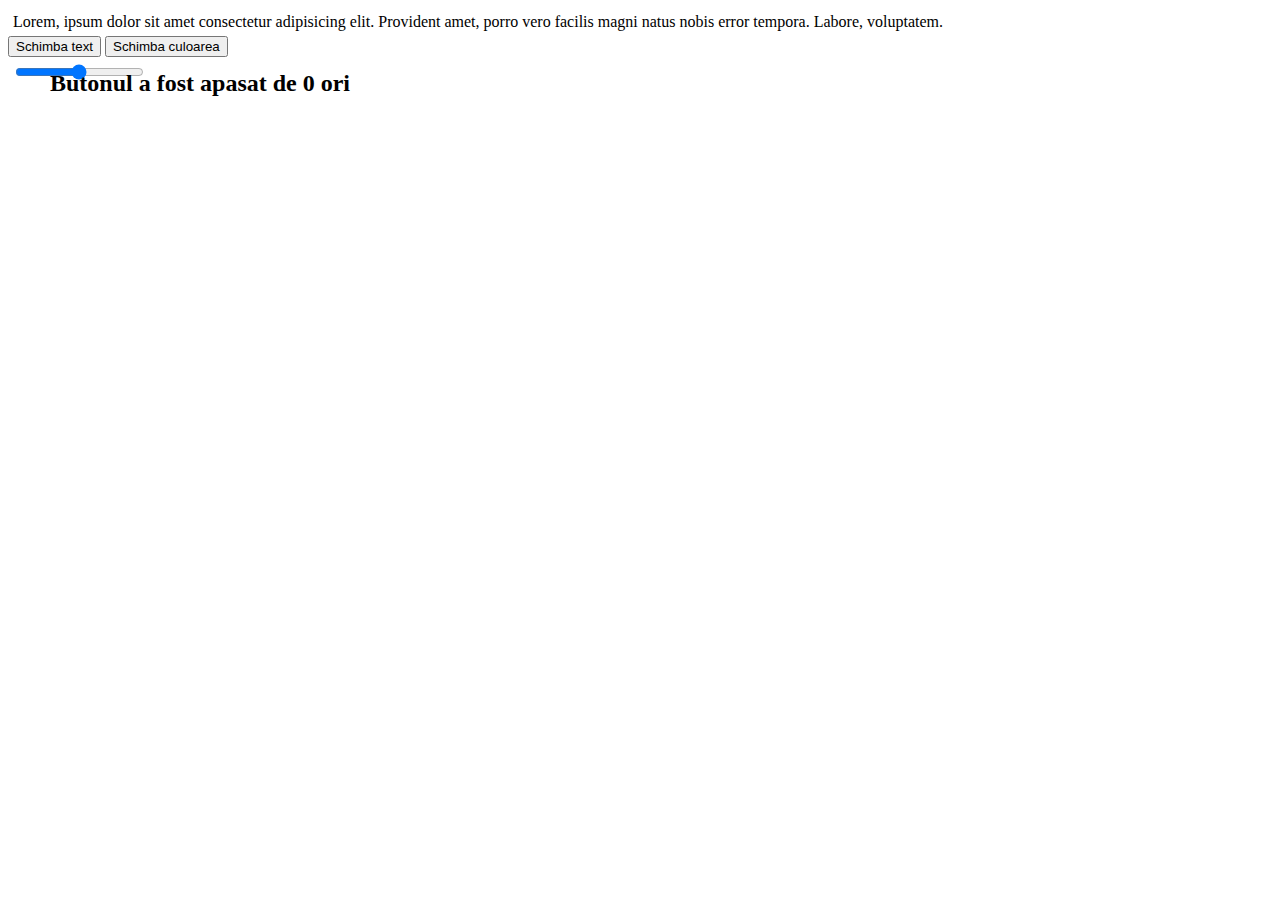
==== index.html @ 7fbf29db "add interpolation" ====
<!DOCTYPE html>
<html lang="en">

<head>
    <meta charset="UTF-8">
    <title>Title</title>
    <link rel="stylesheet" href="./basic.css" type="text/css">
</head>

<body>
    <div id="div1">
        Lorem, ipsum dolor sit amet consectetur adipisicing elit. Provident amet, porro vero facilis magni natus nobis
        error tempora. Labore, voluptatem.
    </div>


    <h2 id="countId">
        0
    </h2>

    <button id="myButton">
        Schimba text
    </button>

    <button id="colorButton">
        Schimba culoarea
    </button>

    <div>
        <input type="range" min="1" max="100" value="50" class="slider" id="myRange">
    </div>

    <script>
        var count = 0;
        var countHowManyTimesButtonsAreClicked = 0;
        const colors = [
            'gray', 'red', 'green', 'blue', 'yellow', 'brown', 'black', 'cyan', 'purple'
        ];
        const colorLength = colors.length;
        const element = document.getElementById('div1');
        const countElement = document.getElementById('countId');
        countElement.innerHTML = 'Butonul a fost apasat de ' + count + ' ori';

        function increment() {
            count = count + 1;
            countElement.innerHTML = `Butonul a fost apasat de ${count} ori`;
        }

        function changeMyText() {
            element.innerHTML = 'Un text nou afisat';
            increment();
        }

        function changeMyColor() {
            countElement.style.color = colors[count % colorLength];
            increment();
        }

        function changeMyFontSize() {
            console.log(document.getElementById('myRange').value);
            countElement.style.fontSize = document.getElementById('myRange').value + 'px';
            countElement.style.top = document.getElementById('myRange').value * 10 + 'px';
        }

        document.getElementById('myButton').addEventListener('click', changeMyText);
        document.getElementById('colorButton').addEventListener('click', changeMyColor);
        document.getElementById('myRange').addEventListener('input', changeMyFontSize);

    </script>
</body>

</html>
---- basic.css ----
div {
    padding: 5px;
}

.bara-de-sus {
    min-height: 100px;
    display: flex;
}

.bara-de-sus a {
    margin-right: 15px;
    margin-top: auto;
    margin-bottom: auto;
}

.bara-de-sus a:last-of-type {
    margin-right: auto;
}

.bara-de-sus a:first-of-type {
    margin-left: auto;
}



.wrapper {
    display: grid;
    grid-template-columns: 210px auto 210px;
}

#countId {
    position: absolute;
    left: 50px;
    top: 50px;
}
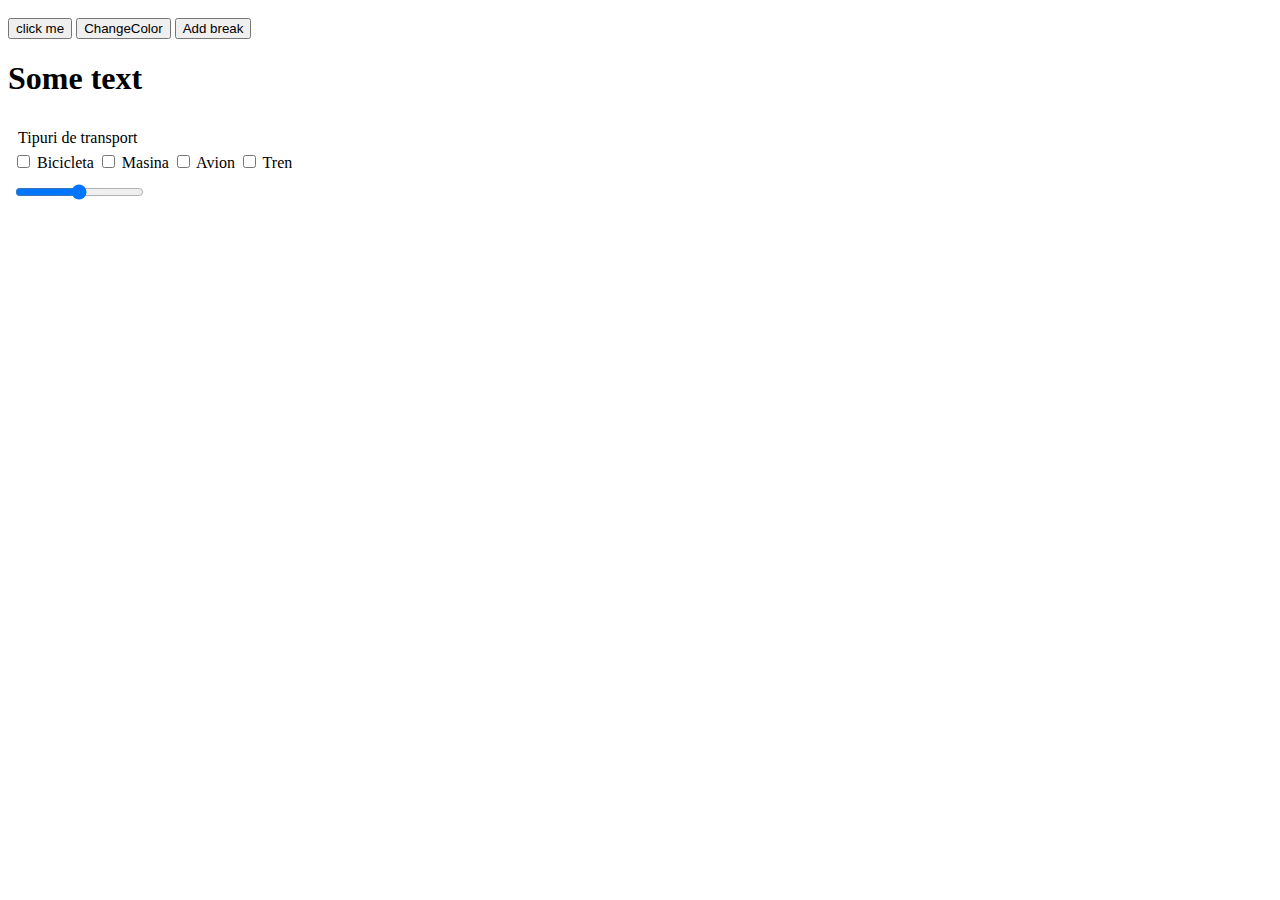
==== commit 0258f7b1: "exemplu pentru js" ====
--- a/index.html
+++ b/index.html
@@ -8,65 +8,42 @@
 </head>
 
 <body>
+
     <div id="div1">
-        Lorem, ipsum dolor sit amet consectetur adipisicing elit. Provident amet, porro vero facilis magni natus nobis
-        error tempora. Labore, voluptatem.
     </div>
 
-
-    <h2 id="countId">
-        0
-    </h2>
-
-    <button id="myButton">
-        Schimba text
+    <button onclick="changeMyText()" id="myButton">
+        click me
     </button>
 
-    <button id="colorButton">
-        Schimba culoarea
+    <button id="changeColorButton">
+        ChangeColor
     </button>
+
+    <button id="addBreak">
+        Add break
+    </button>
+
+
+    <h1 id="myHeading">
+        Some text
+    </h1>
+
+    <div>
+        <div>
+            Tipuri de transport
+        </div>
+        <input type="checkbox" name="myCheck" id="check1"> Bicicleta
+        <input type="checkbox" name="myCheck2" id="check2"> Masina
+        <input type="checkbox" name="myCheck3" id="check3"> Avion
+        <input type="checkbox" name="myCheck4" id="check4"> Tren
+    </div>
 
     <div>
         <input type="range" min="1" max="100" value="50" class="slider" id="myRange">
     </div>
 
-    <script>
-        var count = 0;
-        var countHowManyTimesButtonsAreClicked = 0;
-        const colors = [
-            'gray', 'red', 'green', 'blue', 'yellow', 'brown', 'black', 'cyan', 'purple'
-        ];
-        const colorLength = colors.length;
-        const element = document.getElementById('div1');
-        const countElement = document.getElementById('countId');
-        countElement.innerHTML = 'Butonul a fost apasat de ' + count + ' ori';
-
-        function increment() {
-            count = count + 1;
-            countElement.innerHTML = `Butonul a fost apasat de ${count} ori`;
-        }
-
-        function changeMyText() {
-            element.innerHTML = 'Un text nou afisat';
-            increment();
-        }
-
-        function changeMyColor() {
-            countElement.style.color = colors[count % colorLength];
-            increment();
-        }
-
-        function changeMyFontSize() {
-            console.log(document.getElementById('myRange').value);
-            countElement.style.fontSize = document.getElementById('myRange').value + 'px';
-            countElement.style.top = document.getElementById('myRange').value * 10 + 'px';
-        }
-
-        document.getElementById('myButton').addEventListener('click', changeMyText);
-        document.getElementById('colorButton').addEventListener('click', changeMyColor);
-        document.getElementById('myRange').addEventListener('input', changeMyFontSize);
-
-    </script>
+    <script src="actions.js"></script>
 </body>
 
 </html>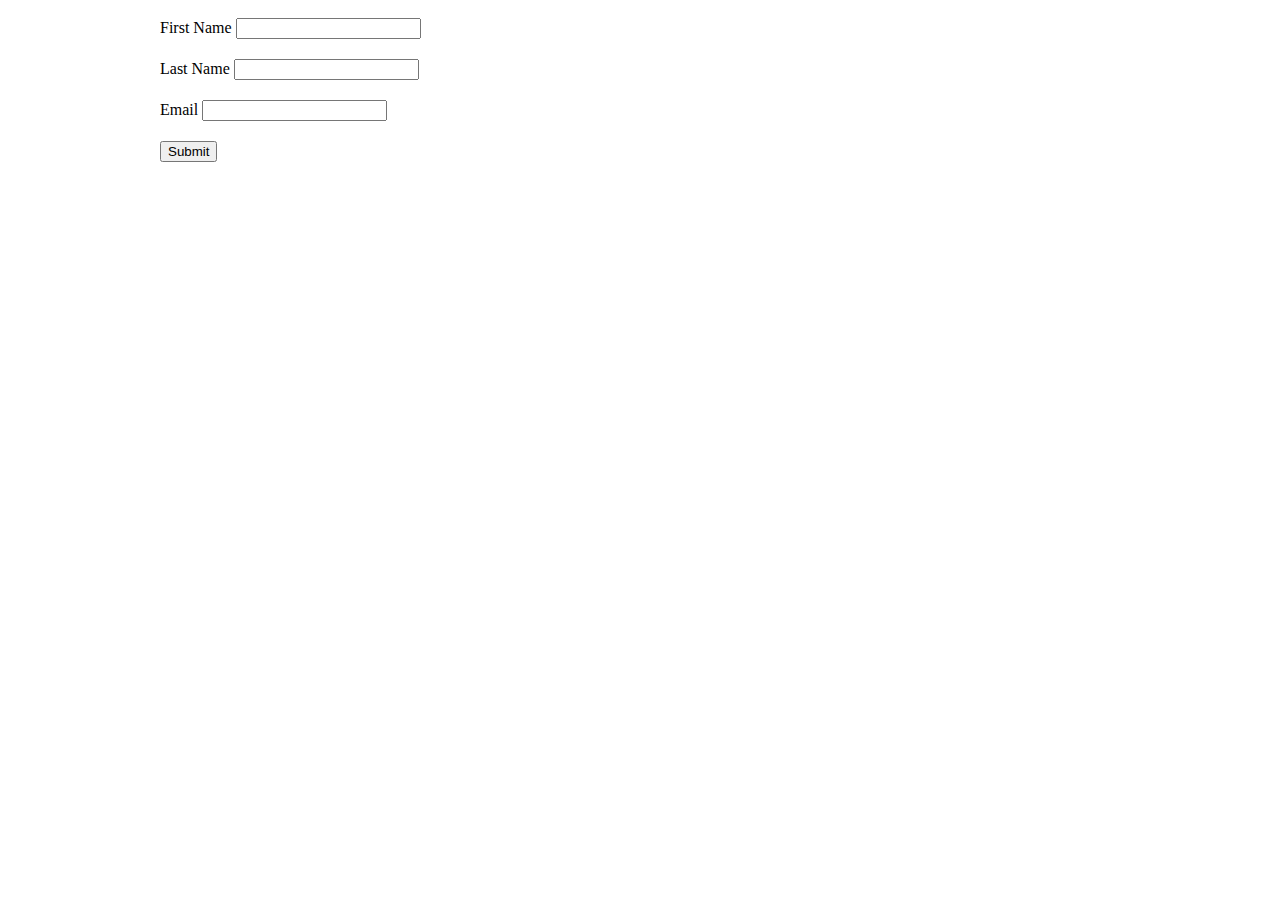
==== commit 45f44ea4: "forms example" ====
--- a/index.html
+++ b/index.html
@@ -8,39 +8,28 @@
 </head>
 
 <body>
+    <div class="form">
+        <div>
+            <label for="firstName">First Name</label>
+            <input type="text" id="firstName" name="firstName">
+            <div class="error-text" id="firstNameError"></div>
+        </div>
 
-    <div id="div1">
-    </div>
+        <div>
+            <label for="lastName">Last Name</label>
+            <input type="text" id="lastName" name="lastName">
+            <div class="error-text" id="lastNameError"></div>
+        </div>
 
-    <button onclick="changeMyText()" id="myButton">
-        click me
-    </button>
+        <div>
+            <label for="email">Email</label>
+            <input type="text" id="email" name="email">
+            <div class="error-text" id="emailError"></div>
+        </div>
 
-    <button id="changeColorButton">
-        ChangeColor
-    </button>
-
-    <button id="addBreak">
-        Add break
-    </button>
-
-
-    <h1 id="myHeading">
-        Some text
-    </h1>
-
-    <div>
         <div>
-            Tipuri de transport
+            <button type="button" id="submitButton">Submit</button>
         </div>
-        <input type="checkbox" name="myCheck" id="check1"> Bicicleta
-        <input type="checkbox" name="myCheck2" id="check2"> Masina
-        <input type="checkbox" name="myCheck3" id="check3"> Avion
-        <input type="checkbox" name="myCheck4" id="check4"> Tren
-    </div>
-
-    <div>
-        <input type="range" min="1" max="100" value="50" class="slider" id="myRange">
     </div>
 
     <script src="actions.js"></script>
--- a/basic.css
+++ b/basic.css
@@ -1,36 +1,22 @@
-
-div {
-    padding: 5px;
+.form {
+    max-width: 960px;
+    display: flex;
+    margin-left: auto;
+    margin-right: auto;
+    flex-direction: column;
 }
 
-.bara-de-sus {
-    min-height: 100px;
-    display: flex;
+.form > div {
+    margin-top: 10px;
+    margin-bottom: 10px;
 }
 
-.bara-de-sus a {
-    margin-right: 15px;
-    margin-top: auto;
-    margin-bottom: auto;
+.error-text {
+    color: red;
+    font-size: 12px;
 }
 
-.bara-de-sus a:last-of-type {
-    margin-right: auto;
+input.error {
+    border-color: red;
+    color: red;
 }
-
-.bara-de-sus a:first-of-type {
-    margin-left: auto;
-}
-
-
-
-.wrapper {
-    display: grid;
-    grid-template-columns: 210px auto 210px;
-}
-
-#countId {
-    position: absolute;
-    left: 50px;
-    top: 50px;
-}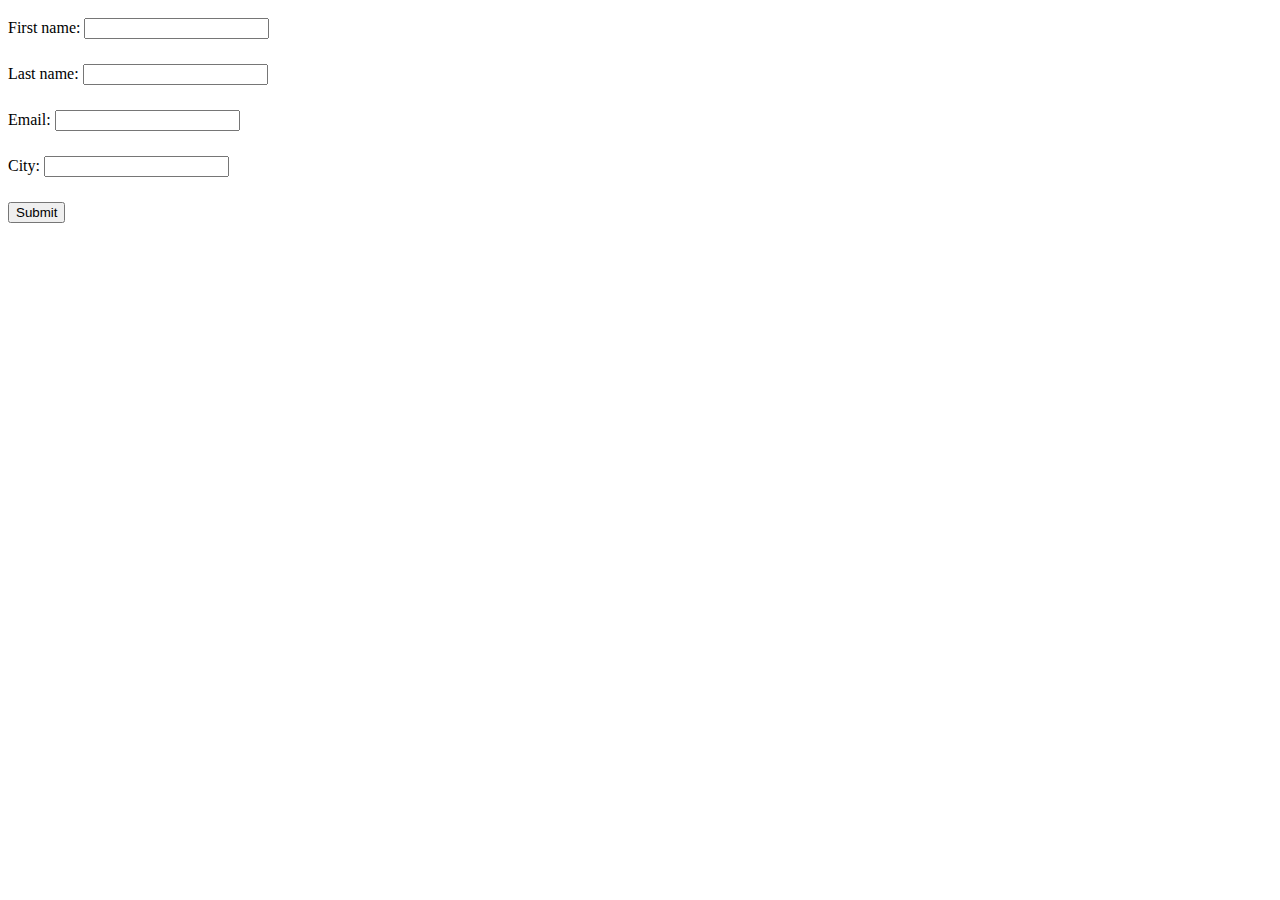
==== commit aca40210: "next exmaple" ====
--- a/index.html
+++ b/index.html
@@ -8,29 +8,54 @@
 </head>
 
 <body>
-    <div class="form">
+
+
+    <div class="container">
         <div>
-            <label for="firstName">First Name</label>
+            <label for="firstName">First name: </label>
             <input type="text" id="firstName" name="firstName">
-            <div class="error-text" id="firstNameError"></div>
+            <div class="error" id="firstNameError"></div>
+        </div>
+        <div>
+            <label for="lastName">Last name: </label>
+            <input type="text" id="lastName" name="lastName">
+            <div class="error" id="lastNameError"></div>
+        </div>
+        <div>
+            <label for="email">Email: </label>
+            <input type="text" id="email" name="email">
+            <div class="error" id="emailError"></div>
+        </div>
+        <div>
+            <label for="city">City: </label>
+            <input type="text" id="city" name="city">
+            <div class="error" id="cityError"></div>
         </div>
 
         <div>
-            <label for="lastName">Last Name</label>
-            <input type="text" id="lastName" name="lastName">
-            <div class="error-text" id="lastNameError"></div>
-        </div>
-
-        <div>
-            <label for="email">Email</label>
-            <input type="text" id="email" name="email">
-            <div class="error-text" id="emailError"></div>
-        </div>
-
-        <div>
-            <button type="button" id="submitButton">Submit</button>
+            <button type="button" id="submitButton">
+                Submit
+            </button>
         </div>
     </div>
+
+
+
+    <div class="container">
+        <div id="firstNameDisplay">
+
+        </div>
+        <div id="lastNameDisplay">
+
+        </div>
+        <div id="emailDisplay">
+
+        </div>
+        <div id="cityDisplay">
+
+        </div>
+    </div>
+
 
     <script src="actions.js"></script>
 </body>
--- a/basic.css
+++ b/basic.css
@@ -1,22 +1,25 @@
-.form {
-    max-width: 960px;
+
+.container {
     display: flex;
+    flex-direction: column;
     margin-left: auto;
     margin-right: auto;
-    flex-direction: column;
 }
 
-.form > div {
+.container div {
     margin-top: 10px;
-    margin-bottom: 10px;
+    margin-bottom: 15px;
 }
 
-.error-text {
+.container .error {
+    display: none;
     color: red;
     font-size: 12px;
+    margin-top: 0;
+    margin-bottom: 0;
 }
 
-input.error {
-    border-color: red;
-    color: red;
-}
+.container label.error {
+    font-size: 16px;
+    display: inline;
+}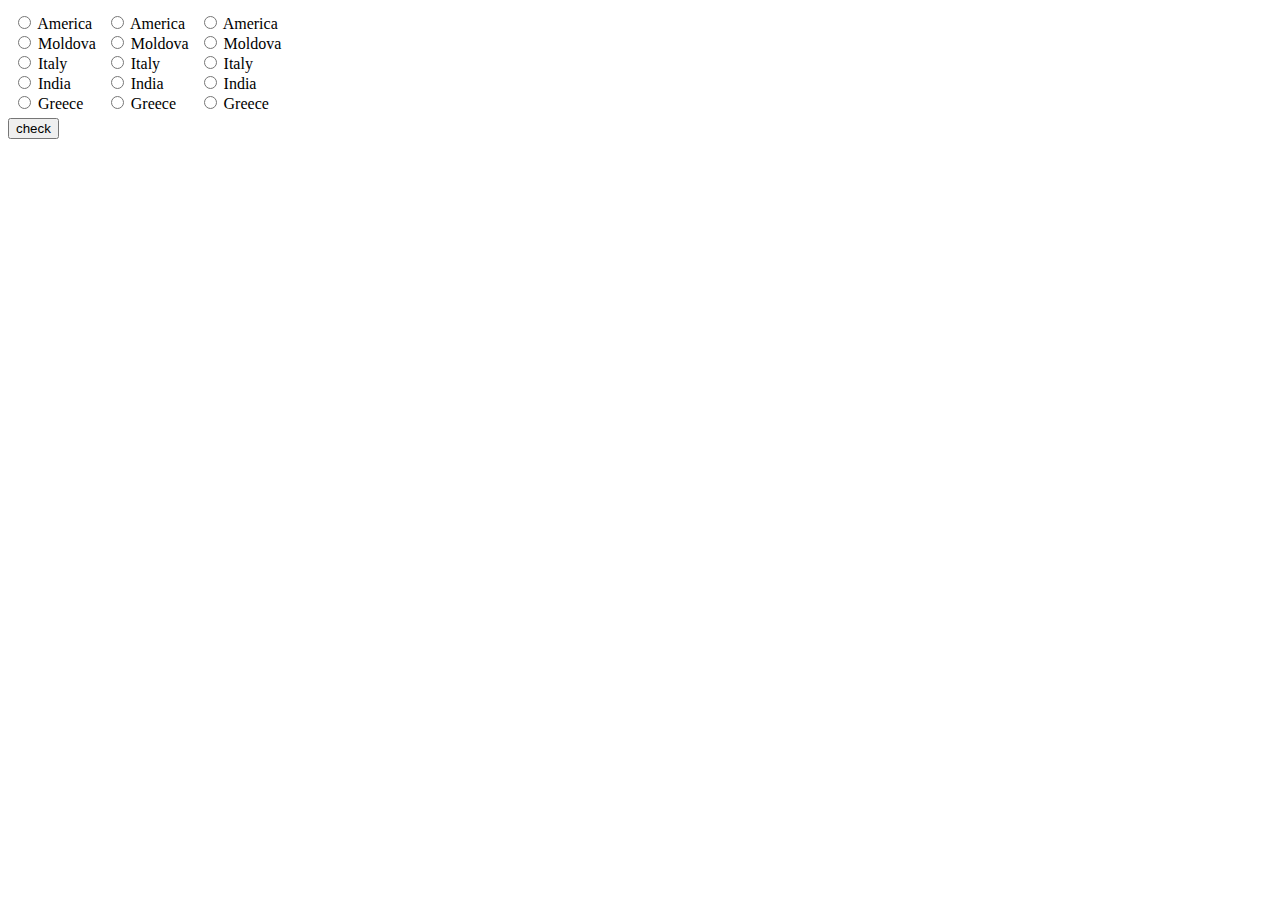
==== commit 205f91e8: "border colors" ====
--- a/index.html
+++ b/index.html
@@ -10,51 +10,91 @@
 <body>
 
 
-    <div class="container">
-        <div>
-            <label for="firstName">First name: </label>
-            <input type="text" id="firstName" name="firstName">
-            <div class="error" id="firstNameError"></div>
-        </div>
-        <div>
-            <label for="lastName">Last name: </label>
-            <input type="text" id="lastName" name="lastName">
-            <div class="error" id="lastNameError"></div>
-        </div>
-        <div>
-            <label for="email">Email: </label>
-            <input type="text" id="email" name="email">
-            <div class="error" id="emailError"></div>
-        </div>
-        <div>
-            <label for="city">City: </label>
-            <input type="text" id="city" name="city">
-            <div class="error" id="cityError"></div>
+    <div class="container" id="container">
+        
+        <div class="option2">
+            <form id="firstCol">
+                <label class="radio">
+                <input type="radio" id="america1" name="radio">
+                <span>America</span>
+                </label>
+                <label class="radio">
+                <input type="radio" id="moldova1" name="radio">
+                <span>Moldova</span>
+                </label>
+                <label class="radio">
+                <input type="radio" id="italy1" name="radio">
+                <span>Italy</span>
+                </label>
+                <label class="radio">
+                <input type="radio" id="india1" name="radio">
+                <span>India</span>
+                </label>
+                <label class="radio">
+                <input type="radio" id="greece1" name="radio">
+                <span>Greece</span>
+                </label>
+            </form>
         </div>
 
-        <div>
-            <button type="button" id="submitButton">
-                Submit
-            </button>
+
+        <div class="option2">
+            <form id="secondCol">
+                <label class="radio">
+                <input type="radio" id="america2" name="radio">
+                <span>America</span>
+                </label>
+                <label class="radio">
+                <input type="radio" id="moldova2" name="radio" >
+                <span>Moldova</span>
+                </label>
+                <label class="radio">
+                <input type="radio" id="italy2" name="radio" >
+                <span>Italy</span>
+                </label>
+                <label class="radio">
+                <input type="radio" id="india2" name="radio">
+                <span>India</span>
+                </label>
+                <label class="radio">
+                <input type="radio" id="greece2" name="radio" >
+                <span>Greece</span>
+                </label>
+            </form>
+        </div>
+
+
+
+        <div class="option2">
+            <form id="thirdCol">
+                <label class="radio">
+                <input type="radio" id="america3" name="radio" >
+                <span>America</span>
+                </label>
+                <label class="radio">
+                <input type="radio" id="moldova3" name="radio" >
+                <span>Moldova</span>
+                </label>
+                <label class="radio">
+                <input type="radio" id="italy3" name="radio" >
+                <span>Italy</span>
+                </label>
+                <label class="radio">
+                <input type="radio" id="india3" name="radio" >
+                <span>India</span>
+                </label>
+                <label class="radio">
+                <input type="radio" id="greece3" name="radio">
+                <span>Greece</span>
+                </label>
+            </form>
         </div>
     </div>
 
+    <div>
+        <button id="check">check</button>
+    </div>
 
-
-    <div class="container">
-        <div id="firstNameDisplay">
-
-        </div>
-        <div id="lastNameDisplay">
-
-        </div>
-        <div id="emailDisplay">
-
-        </div>
-        <div id="cityDisplay">
-
-        </div>
-    </div>
 
 
     <script src="actions.js"></script>
--- a/basic.css
+++ b/basic.css
@@ -1,25 +1,24 @@
-
 .container {
     display: flex;
-    flex-direction: column;
-    margin-left: auto;
-    margin-right: auto;
+    flex-direction: row;
+
 }
 
 .container div {
-    margin-top: 10px;
-    margin-bottom: 15px;
+    max-width: 33%;
 }
 
-.container .error {
-    display: none;
-    color: red;
-    font-size: 12px;
-    margin-top: 0;
-    margin-bottom: 0;
+
+.option2 {
+    display: block;
 }
 
-.container label.error {
-    font-size: 16px;
-    display: inline;
-}+.option2 label {
+    display: block;
+}
+
+#secondCol,
+#firstCol,
+#thirdCol {
+    border: 5px solid transparent;
+}
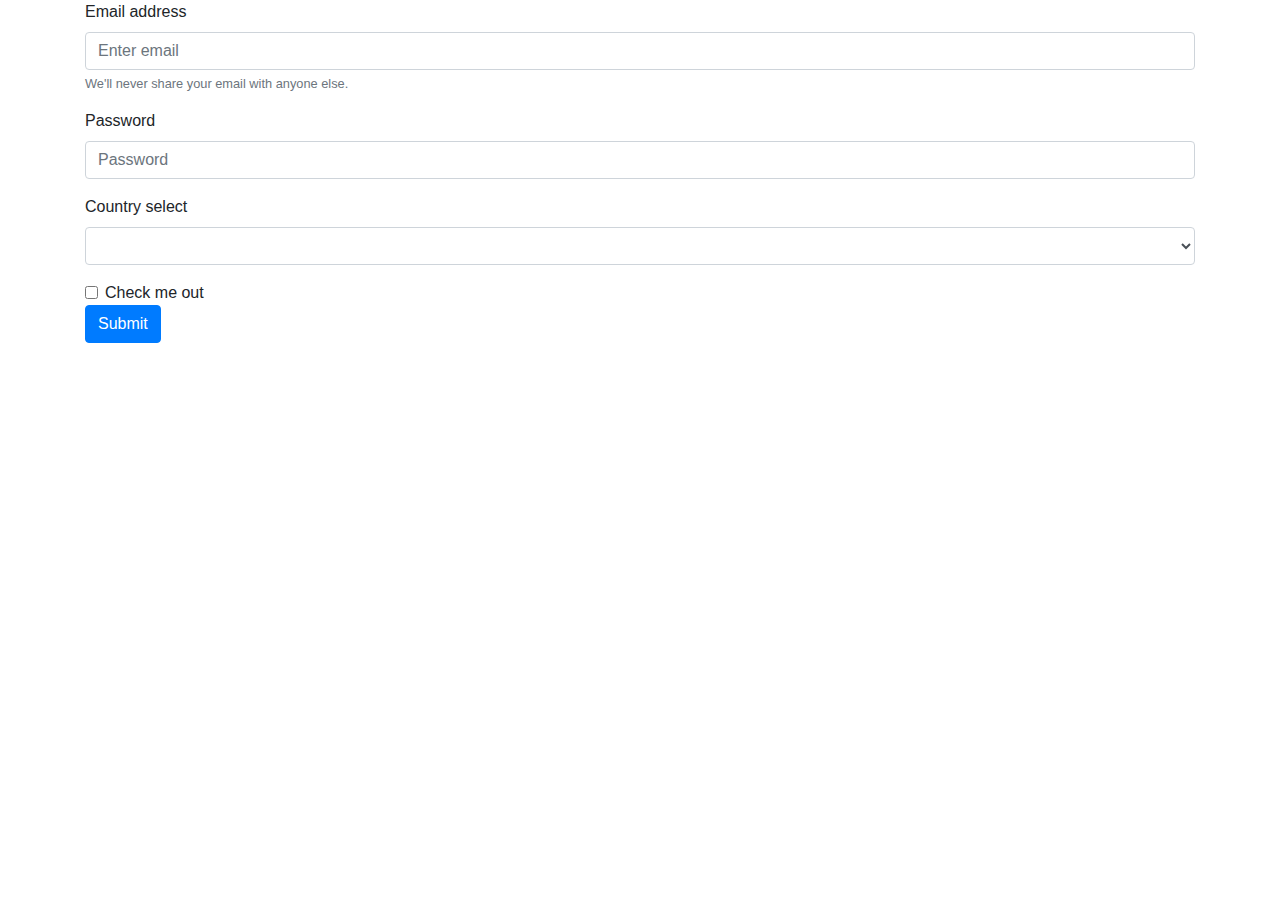
==== commit b2da464e: "code with jquery & fetch" ====
--- a/index.html
+++ b/index.html
@@ -4,100 +4,69 @@
 <head>
     <meta charset="UTF-8">
     <title>Title</title>
+    <link rel="stylesheet" href="https://cdn.jsdelivr.net/npm/bootstrap@4.0.0/dist/css/bootstrap.min.css" integrity="sha384-Gn5384xqQ1aoWXA+058RXPxPg6fy4IWvTNh0E263XmFcJlSAwiGgFAW/dAiS6JXm" crossorigin="anonymous">
     <link rel="stylesheet" href="./basic.css" type="text/css">
 </head>
 
 <body>
-
-
     <div class="container" id="container">
-        
-        <div class="option2">
-            <form id="firstCol">
-                <label class="radio">
-                <input type="radio" id="america1" name="radio">
-                <span>America</span>
-                </label>
-                <label class="radio">
-                <input type="radio" id="moldova1" name="radio">
-                <span>Moldova</span>
-                </label>
-                <label class="radio">
-                <input type="radio" id="italy1" name="radio">
-                <span>Italy</span>
-                </label>
-                <label class="radio">
-                <input type="radio" id="india1" name="radio">
-                <span>India</span>
-                </label>
-                <label class="radio">
-                <input type="radio" id="greece1" name="radio">
-                <span>Greece</span>
-                </label>
-            </form>
-        </div>
-
-
-        <div class="option2">
-            <form id="secondCol">
-                <label class="radio">
-                <input type="radio" id="america2" name="radio">
-                <span>America</span>
-                </label>
-                <label class="radio">
-                <input type="radio" id="moldova2" name="radio" >
-                <span>Moldova</span>
-                </label>
-                <label class="radio">
-                <input type="radio" id="italy2" name="radio" >
-                <span>Italy</span>
-                </label>
-                <label class="radio">
-                <input type="radio" id="india2" name="radio">
-                <span>India</span>
-                </label>
-                <label class="radio">
-                <input type="radio" id="greece2" name="radio" >
-                <span>Greece</span>
-                </label>
-            </form>
-        </div>
-
-
-
-        <div class="option2">
-            <form id="thirdCol">
-                <label class="radio">
-                <input type="radio" id="america3" name="radio" >
-                <span>America</span>
-                </label>
-                <label class="radio">
-                <input type="radio" id="moldova3" name="radio" >
-                <span>Moldova</span>
-                </label>
-                <label class="radio">
-                <input type="radio" id="italy3" name="radio" >
-                <span>Italy</span>
-                </label>
-                <label class="radio">
-                <input type="radio" id="india3" name="radio" >
-                <span>India</span>
-                </label>
-                <label class="radio">
-                <input type="radio" id="greece3" name="radio">
-                <span>Greece</span>
-                </label>
-            </form>
-        </div>
-    </div>
-
-    <div>
-        <button id="check">check</button>
+        <form name="form" id="form">
+            <div class="form-group">
+              <label for="exampleInputEmail1">Email address</label>
+              <input type="email" class="form-control" id="exampleInputEmail1" aria-describedby="emailHelp" placeholder="Enter email">
+              <small id="emailHelp" class="form-text text-muted">We'll never share your email with anyone else.</small>
+            </div>
+            <div class="form-group">
+              <label for="exampleInputPassword1">Password</label>
+              <input type="password" class="form-control" id="exampleInputPassword1" placeholder="Password">
+            </div>
+            <div class="form-group">
+                <label for="exampleFormControlSelect1">Country select</label>
+                <select class="form-control" id="exampleFormControlSelect1">
+                </select>
+              </div>
+            <div class="form-check">
+              <input type="checkbox" class="form-check-input" id="exampleCheck1">
+              <label class="form-check-label" for="exampleCheck1">Check me out</label>
+            </div>
+            <button type="button" class="btn btn-primary" id="submit">Submit</button>
+          </form>
     </div>
 
 
 
+    <script src="https://code.jquery.com/jquery-3.6.0.js" integrity="sha256-H+K7U5CnXl1h5ywQfKtSj8PCmoN9aaq30gDh27Xc0jk=" crossorigin="anonymous"></script>
+    <script src="https://cdn.jsdelivr.net/npm/popper.js@1.12.9/dist/umd/popper.min.js" integrity="sha384-ApNbgh9B+Y1QKtv3Rn7W3mgPxhU9K/ScQsAP7hUibX39j7fakFPskvXusvfa0b4Q" crossorigin="anonymous"></script>
+    <script src="https://cdn.jsdelivr.net/npm/bootstrap@4.0.0/dist/js/bootstrap.min.js" integrity="sha384-JZR6Spejh4U02d8jOt6vLEHfe/JQGiRRSQQxSfFWpi1MquVdAyjUar5+76PVCmYl" crossorigin="anonymous"></script>
     <script src="actions.js"></script>
+    <script>
+        async function getCountries() {
+            const response = await fetch('https://restcountries.com/v3.1/all');
+
+            const countries = await response.json();
+            const names = countries.map(item => item.name.official).slice(0, 150);
+            console.log(names);
+            const selectBox = $('#exampleFormControlSelect1');
+            names.forEach((element, index) => {
+                selectBox.append(`<option value="${index}">${element}</option>`);
+            });
+        }
+
+        $('#submit').on('click', function () {
+           const elements = $('#form').find('input,select');
+           if (!$(elements[0]).val().includes('gmail.com')) {
+                $(elements[0]).addClass('is-invalid');
+                $(elements[0]).prev().addClass('is-invalid');
+            }
+           for (let i = 0; i < elements.length; i++) {
+                console.log($(elements[i]).val());
+           }
+        });
+
+        setTimeout(() => {
+            getCountries();
+        }, 1500);
+    </script>
 </body>
 
-</html>+</html>
--- a/basic.css
+++ b/basic.css
@@ -1,24 +1,3 @@
-.container {
-    display: flex;
-    flex-direction: row;
-
+label.is-invalid {
+    color: red;
 }
-
-.container div {
-    max-width: 33%;
-}
-
-
-.option2 {
-    display: block;
-}
-
-.option2 label {
-    display: block;
-}
-
-#secondCol,
-#firstCol,
-#thirdCol {
-    border: 5px solid transparent;
-}
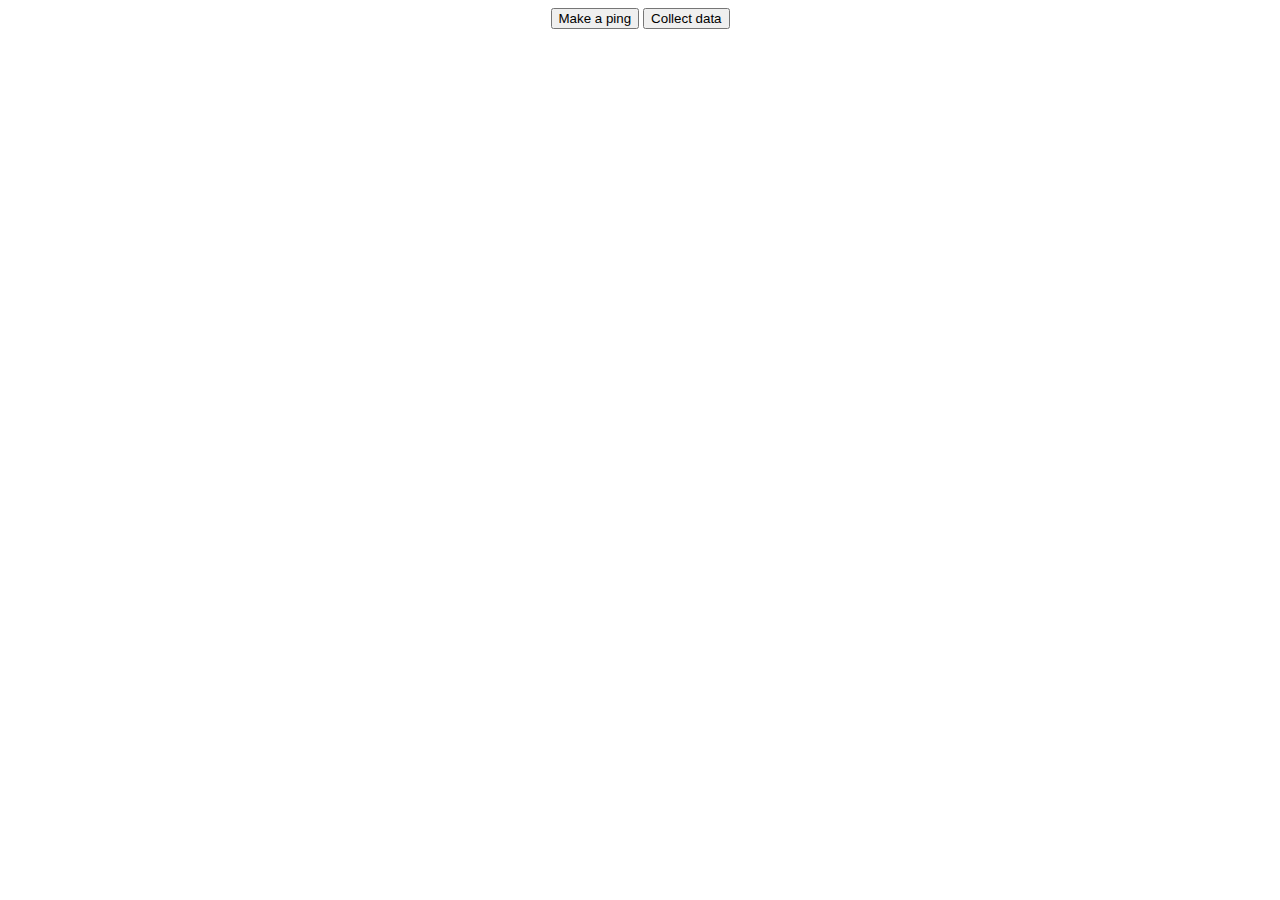
==== commit b158632a: "ajax example" ====
--- a/index.html
+++ b/index.html
@@ -4,69 +4,62 @@
 <head>
     <meta charset="UTF-8">
     <title>Title</title>
-    <link rel="stylesheet" href="https://cdn.jsdelivr.net/npm/bootstrap@4.0.0/dist/css/bootstrap.min.css" integrity="sha384-Gn5384xqQ1aoWXA+058RXPxPg6fy4IWvTNh0E263XmFcJlSAwiGgFAW/dAiS6JXm" crossorigin="anonymous">
     <link rel="stylesheet" href="./basic.css" type="text/css">
 </head>
 
 <body>
     <div class="container" id="container">
-        <form name="form" id="form">
-            <div class="form-group">
-              <label for="exampleInputEmail1">Email address</label>
-              <input type="email" class="form-control" id="exampleInputEmail1" aria-describedby="emailHelp" placeholder="Enter email">
-              <small id="emailHelp" class="form-text text-muted">We'll never share your email with anyone else.</small>
-            </div>
-            <div class="form-group">
-              <label for="exampleInputPassword1">Password</label>
-              <input type="password" class="form-control" id="exampleInputPassword1" placeholder="Password">
-            </div>
-            <div class="form-group">
-                <label for="exampleFormControlSelect1">Country select</label>
-                <select class="form-control" id="exampleFormControlSelect1">
-                </select>
-              </div>
-            <div class="form-check">
-              <input type="checkbox" class="form-check-input" id="exampleCheck1">
-              <label class="form-check-label" for="exampleCheck1">Check me out</label>
-            </div>
-            <button type="button" class="btn btn-primary" id="submit">Submit</button>
-          </form>
     </div>
 
+    <div class="footer" id="footer">
+        <button type="button" id="ping-button">Make a ping</button>
+        <button type="button" id="collect-button">Collect data</button>
+    </div>
 
+    <script src="https://code.jquery.com/jquery-3.6.0.js"></script>
+    <script>
+        const container = $('#container');
+        var count = 0;
 
-    <script src="https://code.jquery.com/jquery-3.6.0.js" integrity="sha256-H+K7U5CnXl1h5ywQfKtSj8PCmoN9aaq30gDh27Xc0jk=" crossorigin="anonymous"></script>
-    <script src="https://cdn.jsdelivr.net/npm/popper.js@1.12.9/dist/umd/popper.min.js" integrity="sha384-ApNbgh9B+Y1QKtv3Rn7W3mgPxhU9K/ScQsAP7hUibX39j7fakFPskvXusvfa0b4Q" crossorigin="anonymous"></script>
-    <script src="https://cdn.jsdelivr.net/npm/bootstrap@4.0.0/dist/js/bootstrap.min.js" integrity="sha384-JZR6Spejh4U02d8jOt6vLEHfe/JQGiRRSQQxSfFWpi1MquVdAyjUar5+76PVCmYl" crossorigin="anonymous"></script>
-    <script src="actions.js"></script>
-    <script>
-        async function getCountries() {
-            const response = await fetch('https://restcountries.com/v3.1/all');
+        function makeRequest(index) {
+            container.append(`<div>Sending request ${index}</div>`);
 
-            const countries = await response.json();
-            const names = countries.map(item => item.name.official).slice(0, 150);
-            console.log(names);
-            const selectBox = $('#exampleFormControlSelect1');
-            names.forEach((element, index) => {
-                selectBox.append(`<option value="${index}">${element}</option>`);
+            $.ajax({
+                url: 'http://localhost:3000/form-data',
+                method: 'POST',
+                datatype: 'json',
+                headers: {
+                    'Content-Type': 'application/json',
+                },
+                data: JSON.stringify({
+                    nume: 'Irina',
+                    prenume: 'Burlac',
+                    email: 'email@me.me',
+                    phone: '+373123456789'
+                }),
+                success: function(response) {
+                    console.log('ture');
+                    container.append(`<div>${JSON.stringify(response)}</div>`);
+                },
             });
         }
 
-        $('#submit').on('click', function () {
-           const elements = $('#form').find('input,select');
-           if (!$(elements[0]).val().includes('gmail.com')) {
-                $(elements[0]).addClass('is-invalid');
-                $(elements[0]).prev().addClass('is-invalid');
-            }
-           for (let i = 0; i < elements.length; i++) {
-                console.log($(elements[i]).val());
-           }
+        $('#ping-button').on('click', () => {
+            makeRequest(++count);
         });
 
-        setTimeout(() => {
-            getCountries();
-        }, 1500);
+        $('#collect-button').on('click', () => {
+            $.ajax({
+                url: 'http://localhost:3000/form-data',
+                method: 'GET',
+                dataType: 'json',
+                success: function(response) {
+                    console.log('ture');
+                    container.append(`<div>${JSON.stringify(response)}</div>`);
+                },
+            });
+        });
     </script>
 </body>
 
-</html>
+</html>--- a/basic.css
+++ b/basic.css
@@ -1,3 +1,12 @@
 label.is-invalid {
     color: red;
 }
+
+.footer {
+    margin: auto;
+}
+
+body {
+    display: flex;
+    justify-content: center;
+}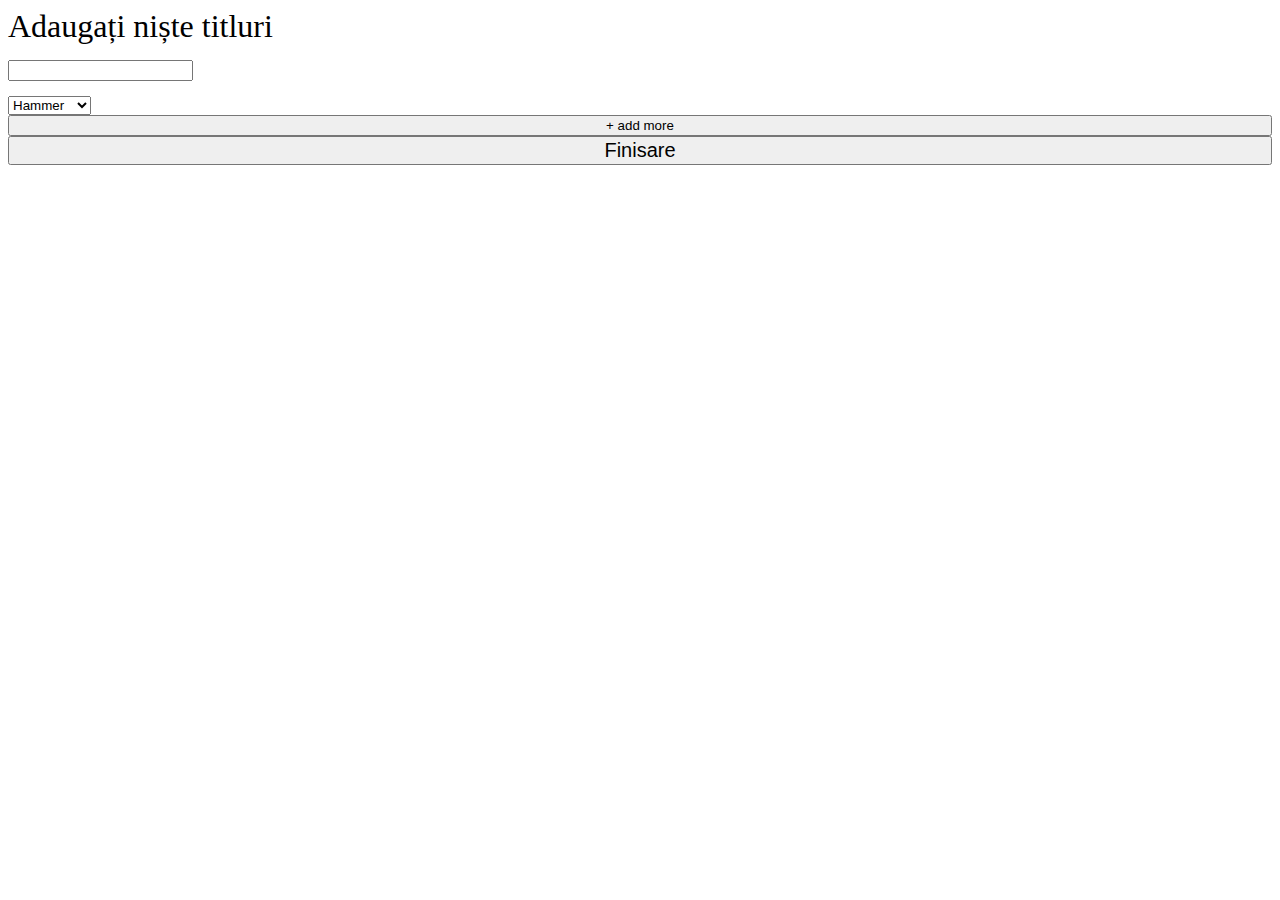
==== commit e7ead250: "init lab4 example" ====
--- a/index.html
+++ b/index.html
@@ -3,63 +3,41 @@
 
 <head>
     <meta charset="UTF-8">
-    <title>Title</title>
+    <title>Form</title>
+    <link href="https://cdn.jsdelivr.net/npm/bootstrap@5.1.3/dist/css/bootstrap.min.css" rel="stylesheet" integrity="sha384-1BmE4kWBq78iYhFldvKuhfTAU6auU8tT94WrHftjDbrCEXSU1oBoqyl2QvZ6jIW3" crossorigin="anonymous">
+    <link rel="stylesheet" href="https://cdnjs.cloudflare.com/ajax/libs/font-awesome/6.1.1/css/all.min.css" integrity="sha512-KfkfwYDsLkIlwQp6LFnl8zNdLGxu9YAA1QvwINks4PhcElQSvqcyVLLD9aMhXd13uQjoXtEKNosOWaZqXgel0g==" crossorigin="anonymous" referrerpolicy="no-referrer" />
+    <script src="https://cdn.jsdelivr.net/npm/bootstrap@5.1.3/dist/js/bootstrap.bundle.min.js" integrity="sha384-ka7Sk0Gln4gmtz2MlQnikT1wXgYsOg+OMhuP+IlRH9sENBO0LRn5q+8nbTov4+1p" crossorigin="anonymous"></script>
     <link rel="stylesheet" href="./basic.css" type="text/css">
 </head>
 
 <body>
-    <div class="container" id="container">
-    </div>
+    <div class="container">
+        <div class="row">
+            <div class="col-9">
+                <div class="row">
+                    <div class="col-12 justify-center title-h">Adaugați niște titluri</div>
+                </div>
+                <div id="main-row">
+                    <div class="row parent-element"> <!-- dupa clasa parent-element vom gasi grupa de elemente -->
+                        <div class="col-6">
+                            <input type="text" class="form-control input-element" name="title-name"><!-- dupa clasa input-element vom valoarea lui -->
+                        </div>
+                        <div class="col-6 split-in-half">
+                            <select class="form-select select-element" name="title-icon"></select><!-- dupa clasa select-element vom valoarea lui -->
+                        </div>
+                    </div>
+                </div>
 
-    <div class="footer" id="footer">
-        <button type="button" id="ping-button">Make a ping</button>
-        <button type="button" id="collect-button">Collect data</button>
+            </div>
+            <div class="col-3 add-button-container">
+                <button type="button" class="btn btn-warning" id="add-button" name="title-button">+ add more</button>
+            </div>
+        </div>
+        <button type="button" class="btn btn-info mt-3" id="finish-button" name="title-button">Finisare</button>
     </div>
 
     <script src="https://code.jquery.com/jquery-3.6.0.js"></script>
-    <script>
-        const container = $('#container');
-        var count = 0;
-
-        function makeRequest(index) {
-            container.append(`<div>Sending request ${index}</div>`);
-
-            $.ajax({
-                url: 'http://localhost:3000/form-data',
-                method: 'POST',
-                datatype: 'json',
-                headers: {
-                    'Content-Type': 'application/json',
-                },
-                data: JSON.stringify({
-                    nume: 'Irina',
-                    prenume: 'Burlac',
-                    email: 'email@me.me',
-                    phone: '+373123456789'
-                }),
-                success: function(response) {
-                    console.log('ture');
-                    container.append(`<div>${JSON.stringify(response)}</div>`);
-                },
-            });
-        }
-
-        $('#ping-button').on('click', () => {
-            makeRequest(++count);
-        });
-
-        $('#collect-button').on('click', () => {
-            $.ajax({
-                url: 'http://localhost:3000/form-data',
-                method: 'GET',
-                dataType: 'json',
-                success: function(response) {
-                    console.log('ture');
-                    container.append(`<div>${JSON.stringify(response)}</div>`);
-                },
-            });
-        });
-    </script>
+    <script src="actions.js"></script>
 </body>
 
 </html>--- a/basic.css
+++ b/basic.css
@@ -1,12 +1,26 @@
-label.is-invalid {
-    color: red;
+.title-h {
+    font-size: 32px;
 }
 
-.footer {
-    margin: auto;
+.add-button-container {
+    display: flex;
+    flex-direction: column;
+    justify-content: flex-end;
 }
 
-body {
-    display: flex;
-    justify-content: center;
+#add-button {
+    max-height: 45px;
+}
+
+.col-6 {
+    padding-top: 15px;
+}
+
+.split-in-half > select {
+    max-width: 50%;
+}
+
+#finish-button {
+    font-size: 20px;
+    width: 100%;
 }